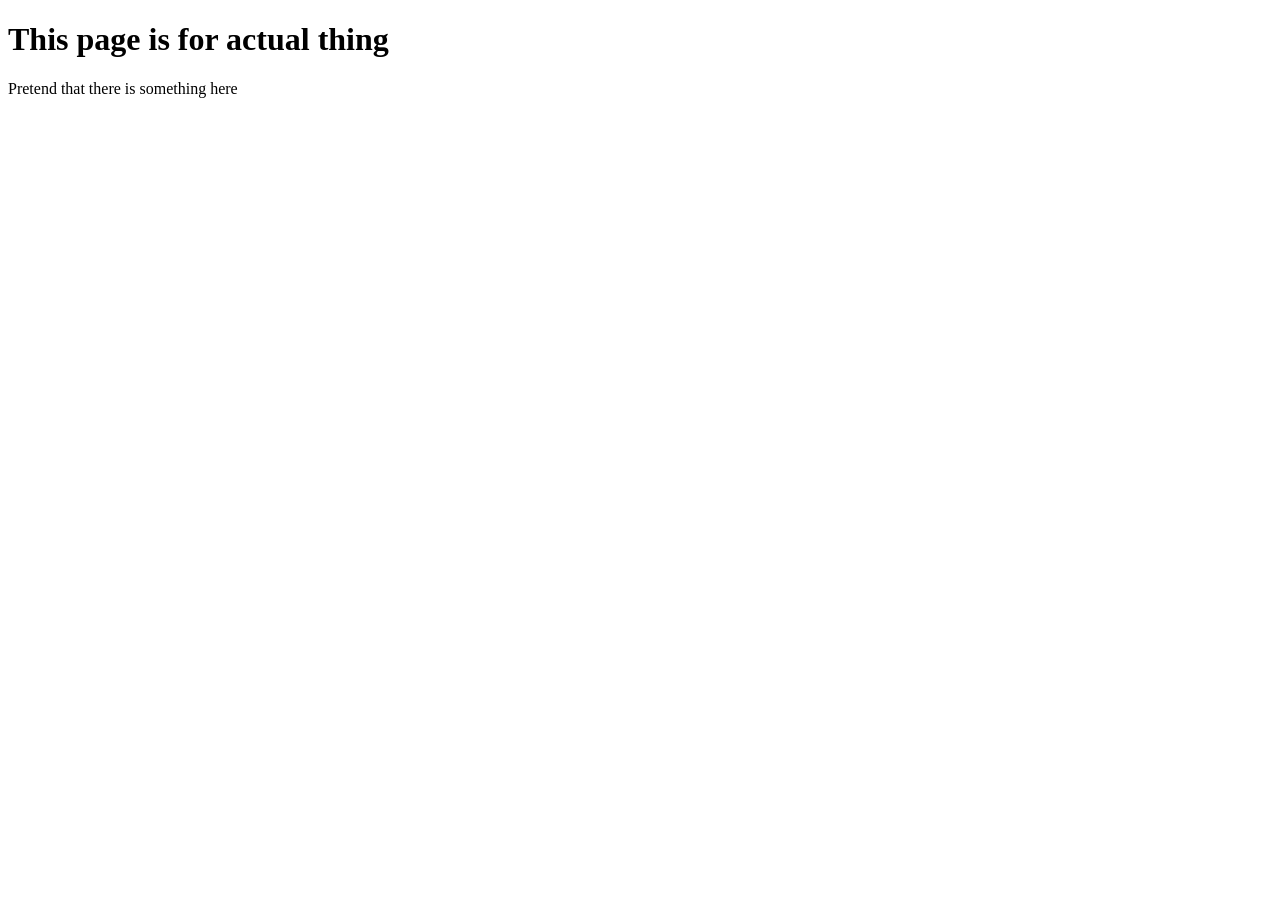
==== pages/databasething/actualpag.html @ d0c9d5bb "created the basics" ====
<!DOCTYPE html>
<html>
    <head>
        <title>CaprisunWx official site</title>
    </head>
    <body>

        <h1>This page is for actual thing</h1>
        <p>Pretend that there is something here</p>
        
    </body>
</html>
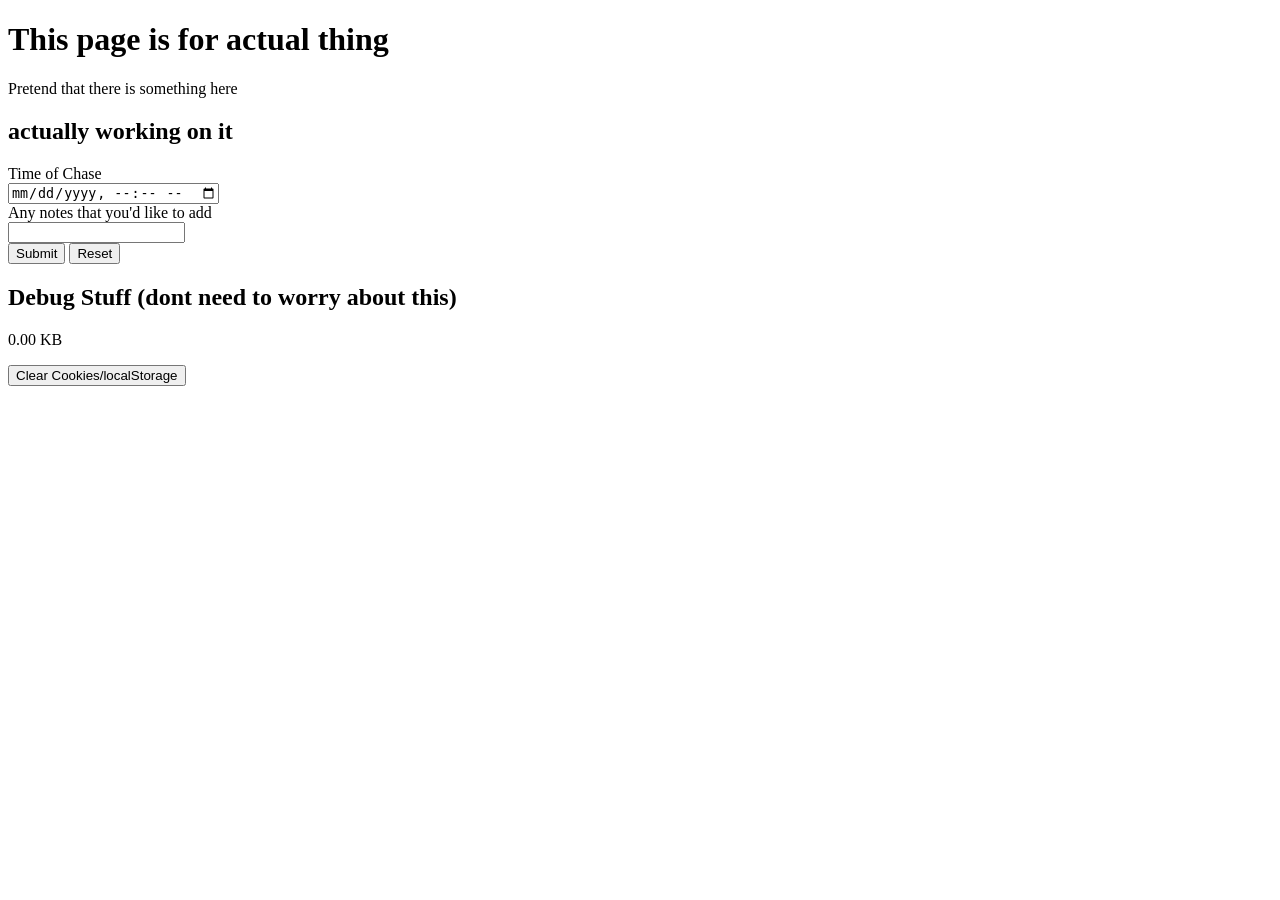
==== commit be3ff59f: "worked on the thing" ====
--- a/pages/databasething/actualpag.html
+++ b/pages/databasething/actualpag.html
@@ -7,6 +7,26 @@
 
         <h1>This page is for actual thing</h1>
         <p>Pretend that there is something here</p>
+
+        <h2>actually working on it</h2>
+        <form id="form" class="form">
+            <label>Time of Chase</label><br>
+            <input type="datetime-local" name="date"><br>
+            <label>Any notes that you'd like to add</label><br>
+            <input type="text" id="textInput"><br>
+            <button type="button" id="submit">Submit</button>
+            <input type="reset">
+        </form>
+
+        <!--
+            debug stuff
+        -->
+        <h2>Debug Stuff (dont need to worry about this)</h2>
+        <p id="size1"></p>
+        
+        <button type="button" id="clear">Clear Cookies/localStorage</button>
+
         
     </body>
+    <script src="DOMmanipulator.js"></script>
 </html>
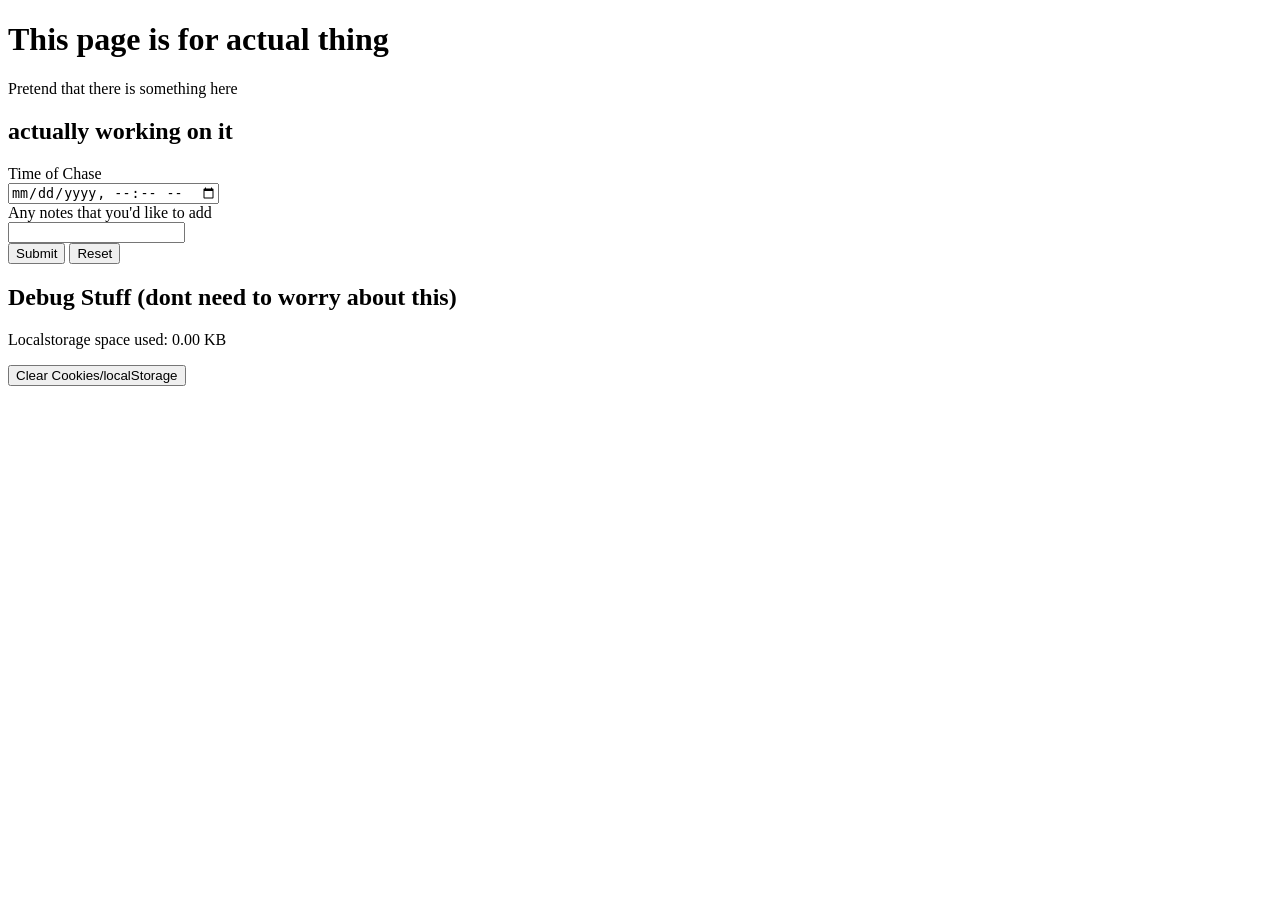
==== commit 22804a1c: "yep" ====
--- a/pages/databasething/actualpag.html
+++ b/pages/databasething/actualpag.html
@@ -28,5 +28,5 @@
 
         
     </body>
-    <script src="DOMmanipulator.js"></script>
+    <script type="module" src="DOMmanipulator.js"></script>
 </html>
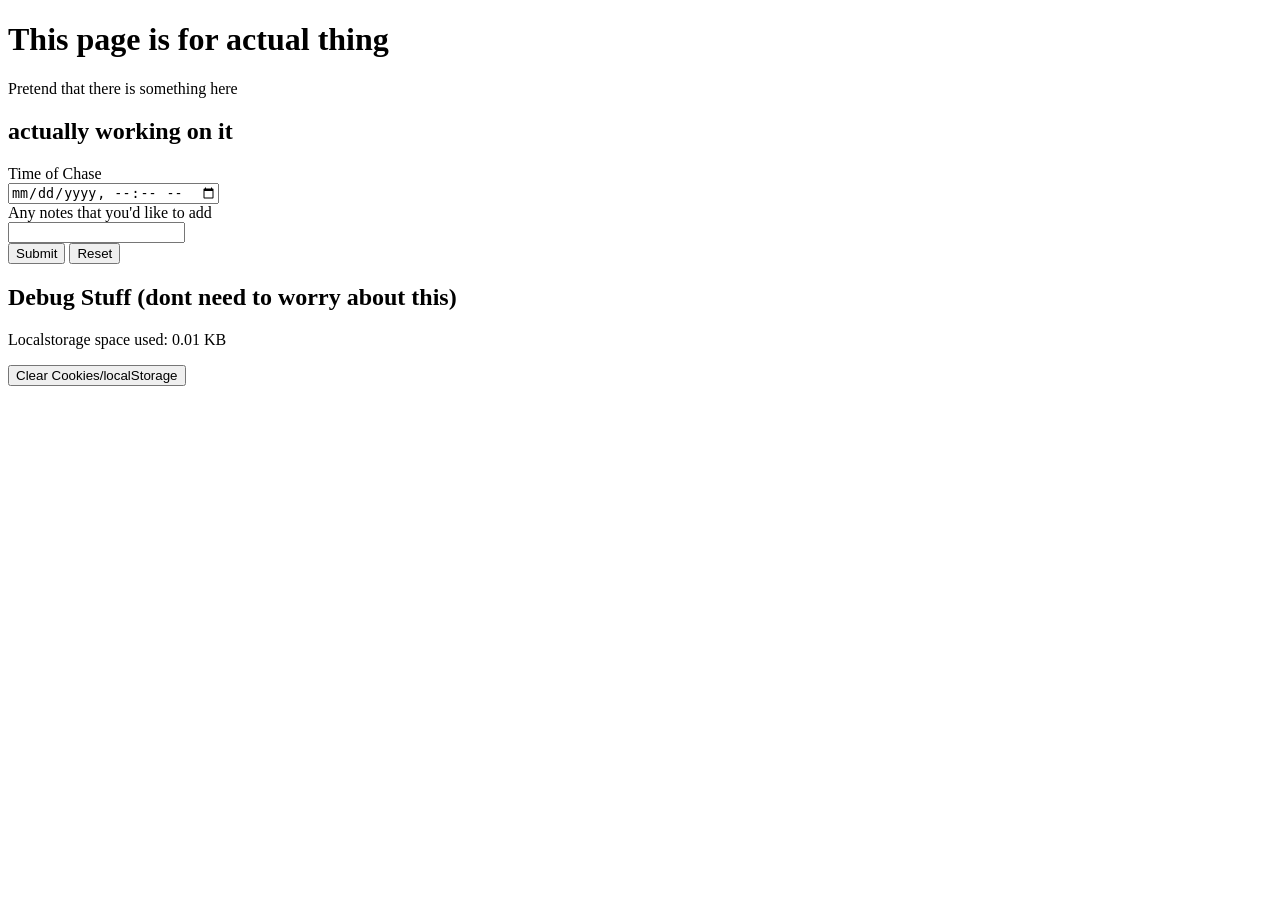
==== commit 21f938bf: "im dead inside" ====
--- a/pages/databasething/actualpag.html
+++ b/pages/databasething/actualpag.html
@@ -23,6 +23,7 @@
         -->
         <h2>Debug Stuff (dont need to worry about this)</h2>
         <p id="size1"></p>
+        <p id="size2"></p>
         
         <button type="button" id="clear">Clear Cookies/localStorage</button>
 
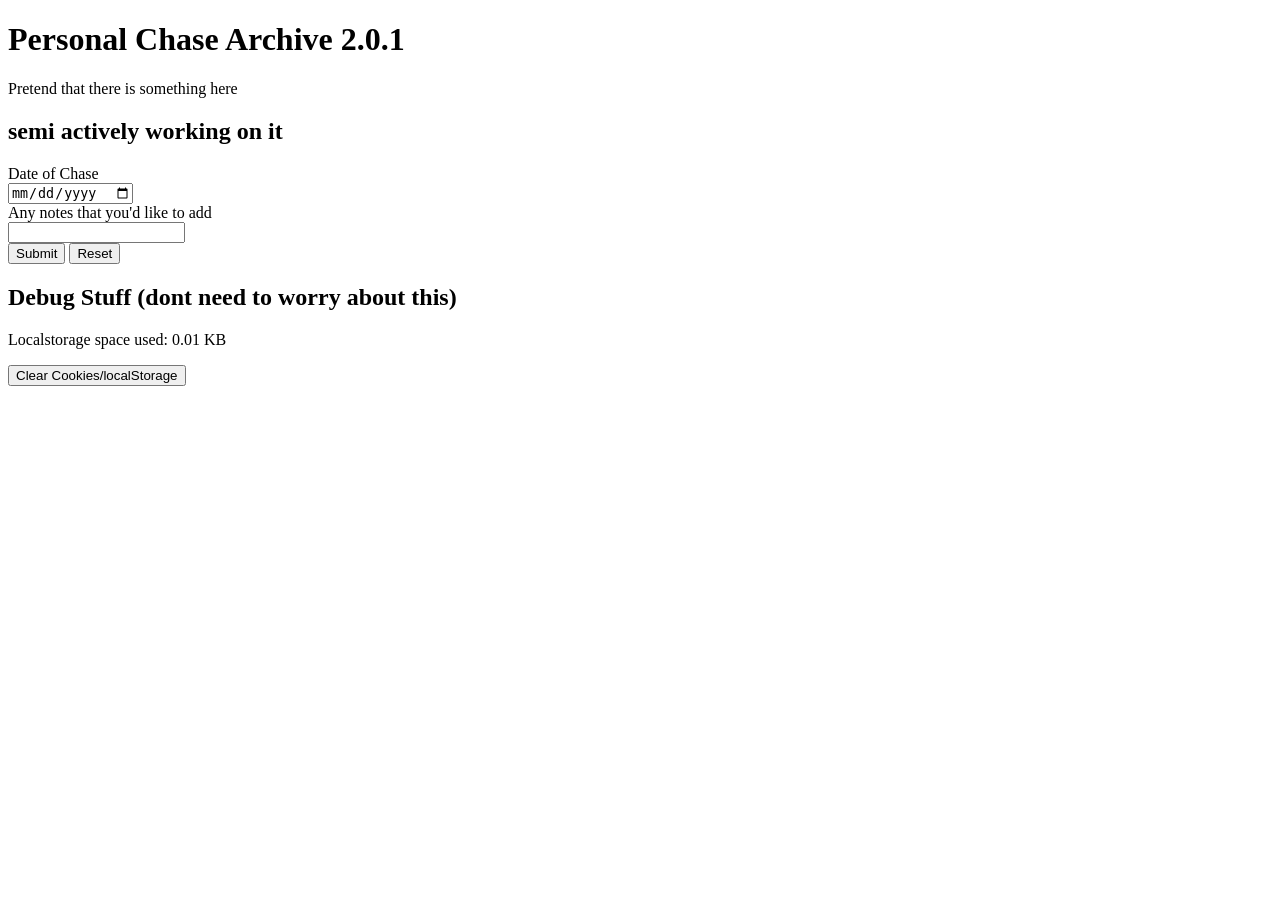
==== commit f640c58c: "Update heading and input wording changed input to date rather than datetime" ====
--- a/pages/databasething/actualpag.html
+++ b/pages/databasething/actualpag.html
@@ -5,13 +5,13 @@
     </head>
     <body>
 
-        <h1>This page is for actual thing</h1>
+        <h1>Personal Chase Archive 2.0.1</h1> <!--Remember to update version number!-->
         <p>Pretend that there is something here</p>
 
-        <h2>actually working on it</h2>
+        <h2>semi actively working on it</h2>
         <form id="form" class="form">
-            <label>Time of Chase</label><br>
-            <input type="datetime-local" name="date"><br>
+            <label>Date of Chase</label><br>
+            <input type="date" name="date"><br>
             <label>Any notes that you'd like to add</label><br>
             <input type="text" id="textInput"><br>
             <button type="button" id="submit">Submit</button>
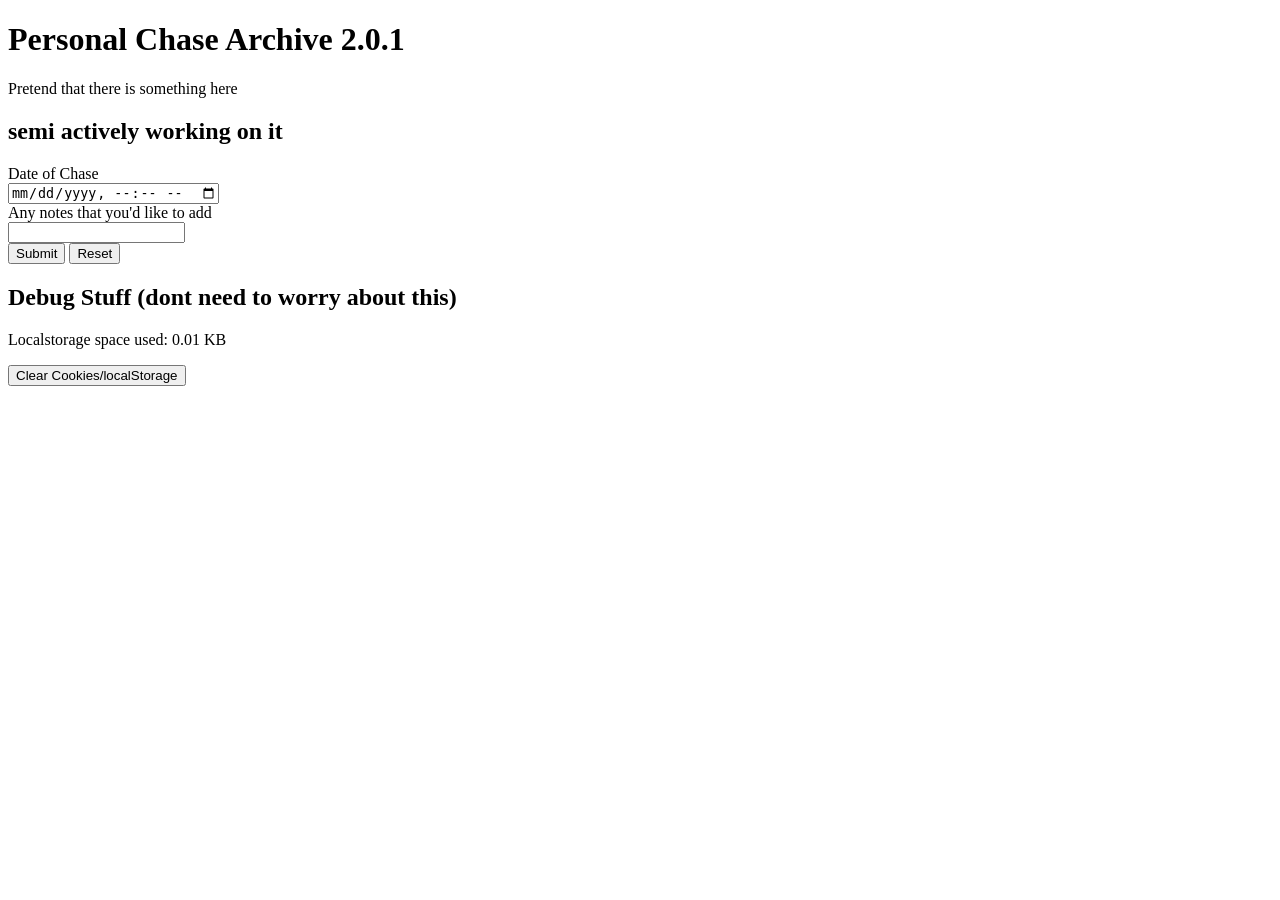
==== commit 4e391c31: "why" ====
--- a/pages/databasething/actualpag.html
+++ b/pages/databasething/actualpag.html
@@ -11,7 +11,7 @@
         <h2>semi actively working on it</h2>
         <form id="form" class="form">
             <label>Date of Chase</label><br>
-            <input type="date" name="date"><br>
+            <input type="datetime-local" name="date"><br>
             <label>Any notes that you'd like to add</label><br>
             <input type="text" id="textInput"><br>
             <button type="button" id="submit">Submit</button>
